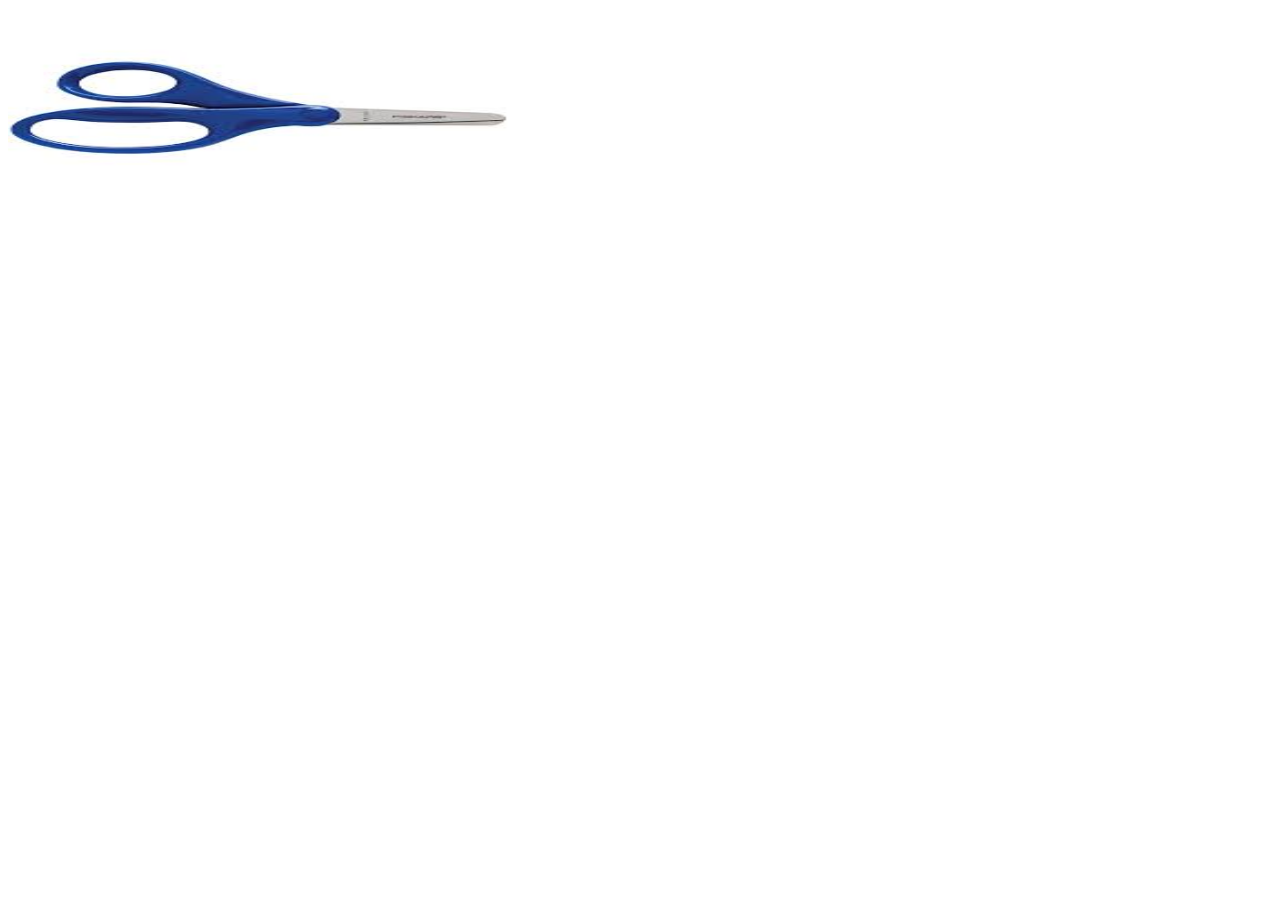
==== Page1.html @ fd040987 "Add files via upload" ====
<!DOCTYPE html>
<html lang="en">
<head>
    <meta charset="UTF-8">
    <meta name="viewport" content="width=device-width, initial-scale=1.0">
    <link rel="stylesheet" href="Page1.css">
    <title>Hair cutting</title>
</head>



<body>
    
   <img src="Scissors2.png" alt="Haircutting">


</div>
    
</body>
</html>
---- Page1.css ----
img {
    height: 200px;
    width: 500px;
}
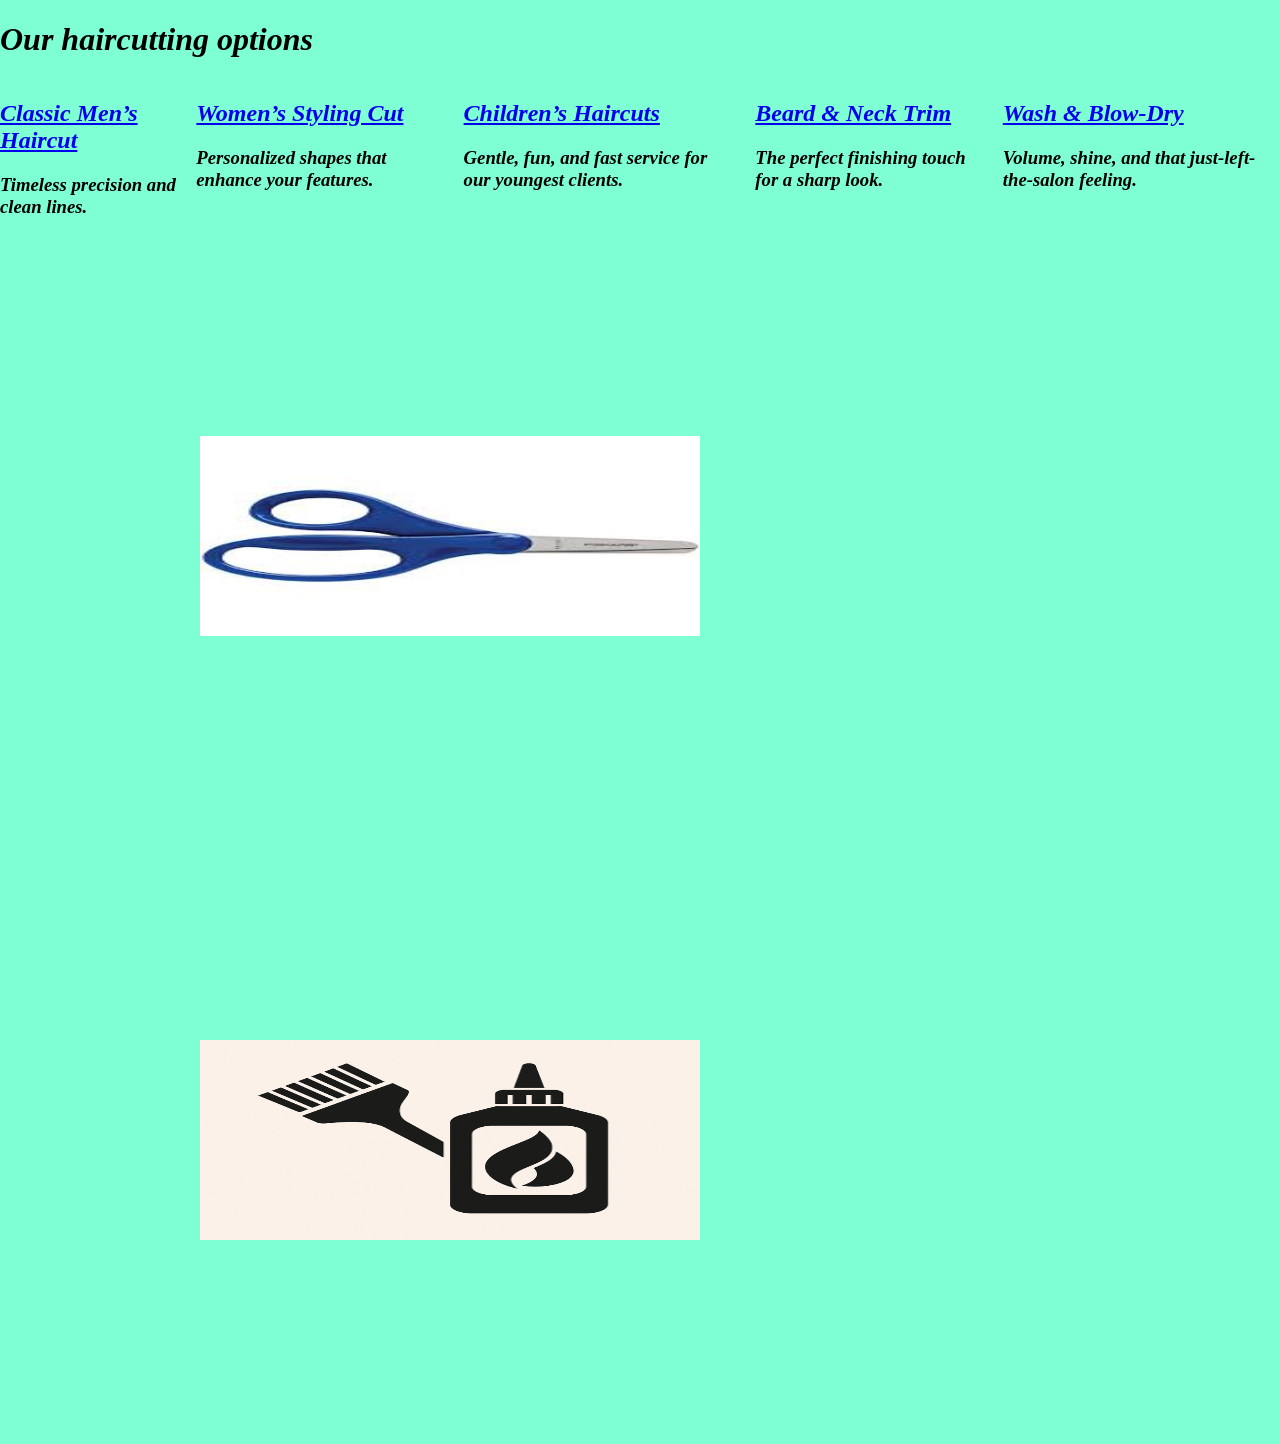
==== commit eb2ddd6c: "Some updates I made a network of some more sites for Hairs saloon options." ====
--- a/Page1.html
+++ b/Page1.html
@@ -10,8 +10,22 @@
 
 
 <body>
+
+    <em><h1>Our haircutting options</h1></em>  
     
-   <img src="Scissors2.png" alt="Haircutting">
+    <div class="Haircutting_options">     <!--I would like to make those options responsive, so when I hover over, the text appear. Another issue is that I would like
+        to add 5 pages, each for one of the links-->
+        
+        <em><a href="Classic Men’s Haircut.html"><h2>Classic Men’s Haircut</h2></a><h3>Timeless precision and clean lines.</h3></em>                                       
+        <em><a href="Women’s Styling Cut.html"><h2>Women’s Styling Cut</h2></a><h3>Personalized shapes that enhance your features.</h3></em>
+        <em><a href="Children’s Haircuts.html"><h2>Children’s Haircuts</h2></a><h3>Gentle, fun, and fast service for our youngest clients.</h3></em>
+        <em><a href="Beard & Neck Trim.html"><h2>Beard & Neck Trim</h2></a><h3>The perfect finishing touch for a sharp look.</h3></em>
+        <em><a href="Wash & Blow-Dry.html"><h2>Wash & Blow-Dry</h2></a><h3>Volume, shine, and that just-left-the-salon feeling.</h3></em>
+    
+    </div>
+       
+   <img src="Scissors2.png" alt="Haircutting">   
+    <img src="Haircutting_icon.png" alt="Haircutting">
 
 
 </div>
--- a/Page1.css
+++ b/Page1.css
@@ -1,4 +1,22 @@
+
+body {
+    margin:0;
+    background-color: aquamarine;
+}
+
+
 img {
     height: 200px;
     width: 500px;
-}+    padding: 200px;
+}
+
+.Haircutting_options {
+    display:flex;
+    flex-direction: row;
+}
+
+h3 {
+    padding-right:20px;
+}
+
